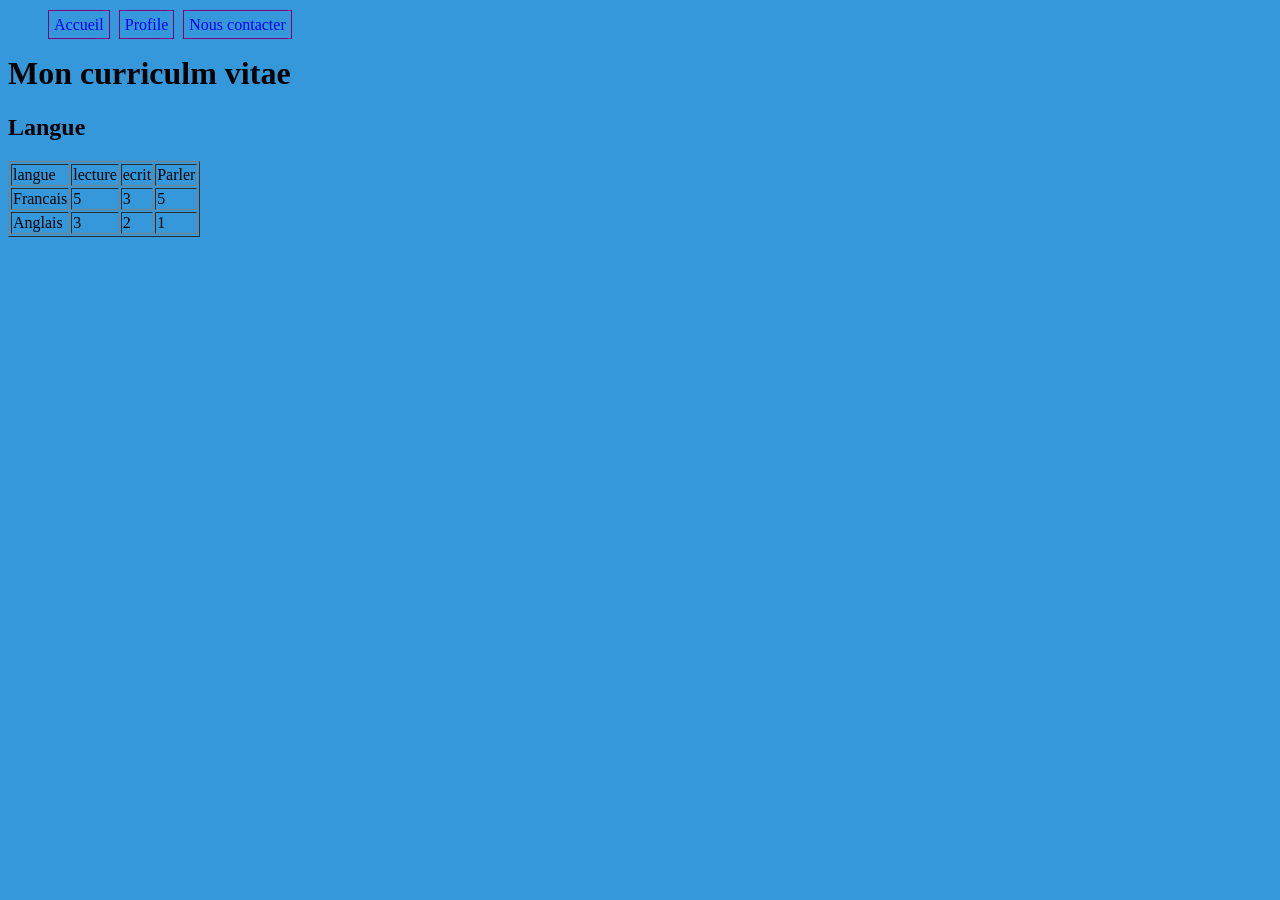
==== profile.html @ 73dcd8d2 "Add files via upload" ====
<!DOCTYPE html>
<html lang="en">
<head>
    <meta charset="UTF-8">
    <meta name="viewport" content="width=device-width, initial-scale=1.0">
    <title>Mon profile</title>
    <link rel="stylesheet" href="CSS/style.css">
</head>
<body>
    <nav>
        <ul>
            <li><a href="index.html">Accueil</a></li>
            <li><a href="profile.html" class="">Profile</a></li>
            <li><a href="contact.html">Nous contacter</a></li>
        </ul>
    </nav>

    <h1>Mon curriculm vitae</h1>
    <h2>Langue</h2>
    <table border="1">
        <tr>
            <td>langue</td>
            <td>lecture</td>
            <td>ecrit</td>
            <td>Parler</td>
        </tr> 
        <tr>
            <td>Francais</td>
            <td>5</td>
            <td>3</td>
            <td>5</td>
        </tr> 
        <tr>
            <td>Anglais</td>
            <td>3</td>
            <td>2</td>
            <td>1</td>
        </tr> 
    </table>
</body>
</html>
---- CSS/style.css ----
li a{
    text-decoration: none;
}
nav ul li{
    display: inline;
    border: 1px solid purple;
    padding: 5px;
    margin-right:5px ;
}
#presentation{
    text-align: justify;
    width: 70%;
    margin-right: 5%;
    font-size: 22px;
}
#bloc1{
    display: flex;
    /*border: 1px solid purple;*/
}
#profile{
    width: 250px; /* width gére la largeur*/
    height: 250px;  /* height gére la largeur*/
    margin-top: 2%;
    margin-bottom: 2%;
}
.titredepage{
    border: 1px solid purple;
    margin-bottom: 0%;
}
body{
    background-color: #3498db;
}
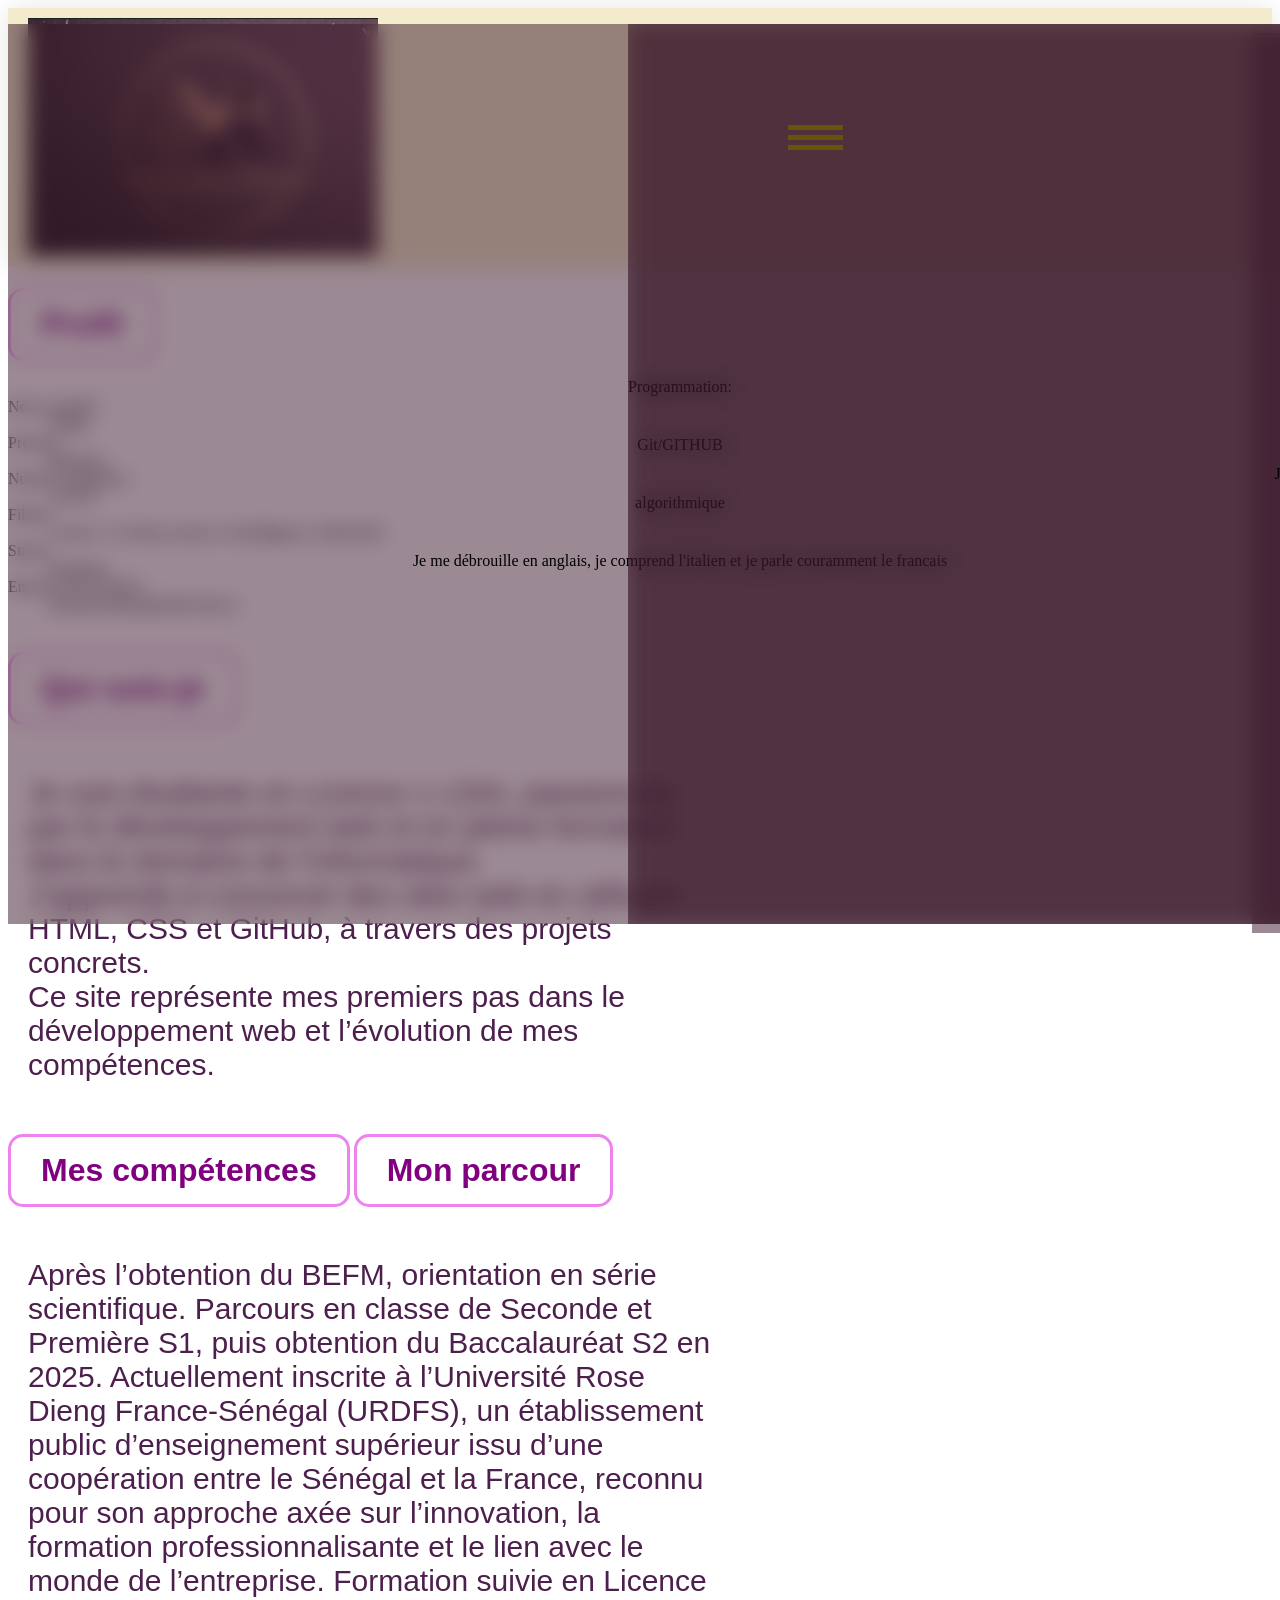
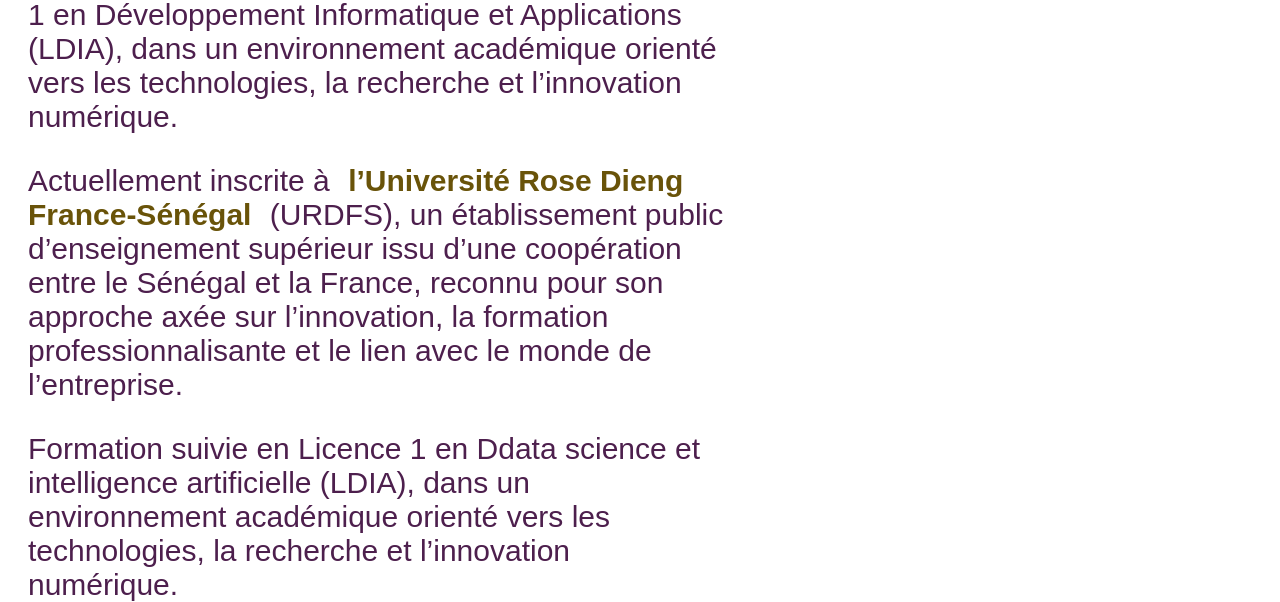
==== commit 4a444f8f: "mes modifications" ====
--- a/profile.html
+++ b/profile.html
@@ -7,35 +7,66 @@
     <link rel="stylesheet" href="CSS/style.css">
 </head>
 <body>
-    <nav>
-        <ul>
-            <li><a href="index.html">Accueil</a></li>
-            <li><a href="profile.html" class="">Profile</a></li>
-            <li><a href="contact.html">Nous contacter</a></li>
-        </ul>
-    </nav>
+       <header>
+        <img id="logo" src="Mon logo.png" alt="" >
+        <div class="button"><span></span></div>
+         <nav>
+            <ul class="menu">
+                <li><a href="index.html">Accueil</a></li>
+                <li><a href="profile.html" class="">Profile</a></li>
+                <li><a href="contact.html">Nous contacter</a></li>
+                <li><a href="inscription.html">S'inscrire</a></li>
+                <li><a href="connexion.html">Se connecter</a></li>
+            </ul>
+        </nav>
+    </header>
+    <script>
+        var button = document.querySelector('.button')
+        var menu = document.querySelector('.menu')
 
-    <h1>Mon curriculm vitae</h1>
-    <h2>Langue</h2>
-    <table border="1">
-        <tr>
-            <td>langue</td>
-            <td>lecture</td>
-            <td>ecrit</td>
-            <td>Parler</td>
-        </tr> 
-        <tr>
-            <td>Francais</td>
-            <td>5</td>
-            <td>3</td>
-            <td>5</td>
-        </tr> 
-        <tr>
-            <td>Anglais</td>
-            <td>3</td>
-            <td>2</td>
-            <td>1</td>
-        </tr> 
-    </table>
+        button.onclick = function(){
+            button.classList.toggle('active');
+            menu.classList.toggle('active');
+        }
+    </script>
+
+    <h1>Profil</h1>
+    <dl>
+        <dt>Nom complét: </dt><dd>Thiam </dd>
+        <dt>Prénom : </dt><dd>Mariama </dd>
+        <dt>Numéro Etudiante : </dt><dd>142536 </dd>
+        <dt>Filière: </dt><dd>Licence 1 en Data science et Intelligence Artificielle </dd>
+        <dt>Statut: </dt><dd> Étudiante</dd>
+        <dt>Email professionelle: </dt><dd> mariama.thiam@urdfs.edu.sn</dd>
+    </dl>
+    <h1>Qui suis-je</h1>
+    <p>Je suis étudiante en Licence 1 LDIA, passionnée par le développement web et en pleine formation dans le domaine de l’informatique.
+    <br> J’apprends à concevoir des sites web en utilisant HTML, CSS et GitHub, à travers des projets concrets. <br>
+    Ce site représente mes premiers pas dans le développement web et l’évolution de mes compétences.</p>
+    <h1>Mes compétences</h1>
+    <ul type = "square">
+        <li >
+            Programmation:
+            <ul>
+                <li>HTML</li>
+                <li>CSS</li>
+                <li>JAVASCRIPT</li>
+                <li>PYTHON</li>
+                <li>Langage C</li>
+            </ul>
+        </li>
+        <li>Git/GITHUB</li>
+        <li>algorithmique</li>
+        <li>Je me débrouille en anglais, je comprend l'italien et je parle couramment le francais</li>
+    </ul>
+    <h1>Mon parcour</h1>
+    <p>Après l’obtention du BEFM, orientation en série scientifique.
+Parcours en classe de Seconde et Première S1, puis obtention du Baccalauréat S2 en 2025.
+
+Actuellement inscrite à l’Université Rose Dieng France-Sénégal (URDFS), un établissement public d’enseignement supérieur issu d’une coopération entre le Sénégal et la France, reconnu pour son approche axée sur l’innovation, la formation professionnalisante et le lien avec le monde de l’entreprise.
+
+Formation suivie en Licence 1 en Développement Informatique et Applications (LDIA), dans un environnement académique orienté vers les technologies, la recherche et l’innovation numérique.</p>
+<p>Actuellement inscrite à <a target="_blank" title="Lien vers le site de l'Université Rose Dieng" href="https://www.urdfs.sn">l’Université Rose Dieng France-Sénégal</a> (URDFS), un établissement public d’enseignement supérieur issu d’une coopération entre le Sénégal et la France, reconnu pour son approche axée sur l’innovation, la formation professionnalisante et le lien avec le monde de l’entreprise.</p>
+<p>Formation suivie en Licence 1 en Ddata science et intelligence artificielle (LDIA), dans un environnement académique orienté vers les technologies, la recherche et l’innovation numérique.</p>
 </body>
 </html>
--- a/CSS/style.css
+++ b/CSS/style.css
@@ -1,32 +1,150 @@
-li a{
+header{
+    font-family: system-ui, -apple-system, BlinkMacSystemFont, 'Segoe UI', Roboto, Oxygen, Ubuntu, Cantarell, 'Open Sans', 'Helvetica Neue', sans-serif;
+    font-size: 25px;
+    display: flex;
+    justify-content: space-between;
+    align-items: center;
+    padding: 20px 15%;
+    box-shadow: rgba(0,0,0,0.1) 0 0 25px;
+    background-color: rgba(212, 175, 55, 0.25);
+
+}
+
+#logo{
+    width:350px ;
+    margin-left: 0%;
+}
+
+body{
+    background-image: url("decoration-colorful-flowers-with-copy-space.jpg");
+    background-size: cover;
+    background-position: center;
+    height: 100vh;
+}
+
+ul{
+    list-style: none;
+    display: flex;
+}
+ul li{
+    margin: 25px;
+}
+a{
     text-decoration: none;
+    color:#695309;
+    font-weight: bold;
+    padding: 10px;
+    transition: 0.5s;
+    border-radius: 6%;
 }
-nav ul li{
-    display: inline;
-    border: 1px solid purple;
-    padding: 5px;
-    margin-right:5px ;
+a:hover{
+    background-color: #695309;
+    color: aliceblue;
 }
-#presentation{
-    text-align: justify;
-    width: 70%;
-    margin-right: 5%;
-    font-size: 22px;
+
+@media screen and (max-width:1500px){
+    body{
+        position: relative;
+    }
+    header{
+        padding: 10px 20px;
+    }
+    ul{
+        flex-direction: column;
+        position: absolute;
+        background-color:rgba(57, 22, 41, 0.5);
+        top: 0;
+        left: -1500;
+        width: 100%;
+        height: 100vh;
+        display: flex;
+        align-items: center;
+        justify-content: center;
+        backdrop-filter: blur(10px);
+        transition: 0.5s;
+    }
+    ul li{
+        margin: 20px 0;
+    }
+
+    ul li a{
+        text-transform: uppercase;
+    }
+    .button{
+        width: 50px;
+        height: 50px;
+        position: relative;
+        display: flex;
+        justify-content: center;
+        align-items: center;
+        cursor: pointer;
+        z-index: 100;
+
+    }
+    .button span {
+    width: 55px;
+    height: 5px;
+    background-color: #695309;
+    transition: 0.3s;
+    }
+    .button::after{
+        content: "";
+        position: absolute;
+        width: 55px;
+        height: 5px;
+        background-color:  #695309;
+        box-shadow: 0 10px 0  #695309;
+        transform: translateY(-10px);
+        transition: 0.3s;
+    }
+    .button.active::after{
+        box-shadow: 0 0 0  #695309;
+        transform: rotate(45deg);
+    }
+        .button::before{
+        content: "";
+        position: absolute;
+        width: 55px;
+        height: 5px;
+        background-color: #695309;
+        transform: translateY(10px);
+        transition: 0.3s;
+    }
+    .button.active::before{
+        transform: rotate(-45deg);
+    }
+    .button.active span {
+    opacity: 0;
+    }
+    ul.active{
+        left: 0;
+    }
+
 }
-#bloc1{
-    display: flex;
-    /*border: 1px solid purple;*/
+    h1{
+    text-align: center;
+    color: purple;
+    font-family: 'Lucida Sans', 'Lucida Sans Regular', 'Lucida Grande', 'Lucida Sans Unicode', Geneva, Verdana, sans-serif;
+    padding: 15px 30px;
+    border: 3px solid violet ;
+    display: inline-block;
+    border-radius: 15px;
+    margin-left: 0px;
 }
 #profile{
-    width: 250px; /* width gére la largeur*/
-    height: 250px;  /* height gére la largeur*/
-    margin-top: 2%;
-    margin-bottom: 2%;
+    height: 450px;
+    width: 350px;
+    margin-left: 250px;
 }
-.titredepage{
-    border: 1px solid purple;
-    margin-bottom: 0%;
+div{
+    display: flex;
 }
-body{
-    background-color: #3498db;
-}+p{
+    font-size: 30px;
+    font-family: 'Trebuchet MS', 'Lucida Sans Unicode', 'Lucida Grande', 'Lucida Sans', Arial, sans-serif;
+    margin-left: 20px;
+    text-align: start;
+    color: rgb(77, 31, 77);
+    max-width: 700px;
+    
+} 
